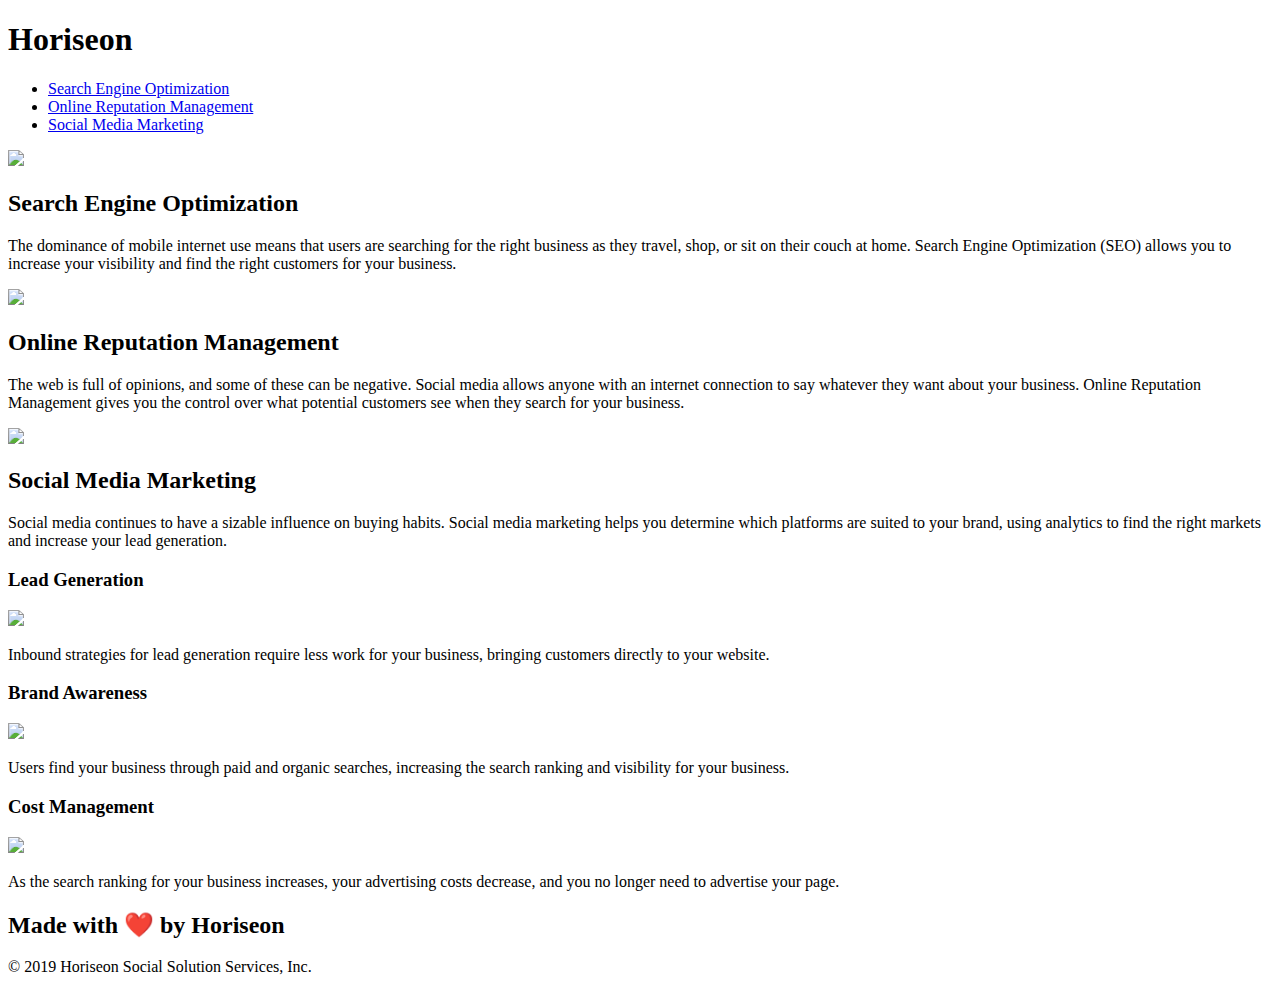
==== Develop/index.html @ ab8a2c5f "added comments to index" ====
<!DOCTYPE html>
<html lang="en-us">

<head>
    <meta charset="UTF-8" />
    <link rel="stylesheet" href="./assets/css/style.css">
    <title>Horiseon</title>
</head>

<!-- navigation tags -->
<body>
    <div class="header">
        <h1>Hori<span class="seo">seo</span>n</h1>
        <div>
            <ul>
                <li>
                    <a href="#search-engine-optimization">Search Engine Optimization</a>
                </li>
                <li>
                    <a href="#online-reputation-management">Online Reputation Management</a>
                </li>
                <li>
                    <a href="#social-media-marketing">Social Media Marketing</a>
                </li>
            </ul>
        </div>
    </div>

<!-- hero/jumbotron -->
    <div class="hero"></div>

<!-- content start -->    
    <div class="content">
        <div id="search-engine-optimization" class="search-engine-optimization">
            <img src="./assets/images/search-engine-optimization.jpg" class="float-left" />
            <h2>Search Engine Optimization</h2>
            <p>
                The dominance of mobile internet use means that users are searching for the right business as they travel, shop, or sit on their couch at home. Search Engine Optimization (SEO) allows you to increase your visibility and find the right customers for your business.
            </p>
        </div>
        <div id="online-reputation-management" class="online-reputation-management">
            <img src="./assets/images/online-reputation-management.jpg" class="float-right" />
            <h2>Online Reputation Management</h2>
            <p>
                The web is full of opinions, and some of these can be negative. Social media allows anyone with an internet connection to say whatever they want about your business. Online Reputation Management gives you the control over what potential customers see when they search for your business.
            </p>
        </div>
        <div id="social-media-marketing" class="social-media-marketing">
            <img src="./assets/images/social-media-marketing.jpg" class="float-left" />
            <h2>Social Media Marketing</h2>
            <p>
                Social media continues to have a sizable influence on buying habits. Social media marketing helps you determine which platforms are suited to your brand, using analytics to find the right markets and increase your lead generation.
            </p>
        </div>
    </div>
<!-- content end -->    

<!-- benefits start -->
    <div class="benefits">
        <div class="benefit-lead">
            <h3>Lead Generation</h3>
            <img src="./assets/images/lead-generation.png" />
            <p>
                Inbound strategies for lead generation require less work for your business, bringing customers directly to your website.
            </p>
        </div>
        <div class="benefit-brand">
            <h3>Brand Awareness</h3>
            <img src="./assets/images/brand-awareness.png" />
            <p>
                Users find your business through paid and organic searches, increasing the search ranking and visibility for your business.
            </p>
        </div>
        <div class="benefit-cost">
            <h3>Cost Management</h3>
            <img src="./assets/images/cost-management.png"></img>
            <p>
                As the search ranking for your business increases, your advertising costs decrease, and you no longer need to advertise your page.
            </p>
        </div>
    </div>
<!-- benefits end -->    

<!-- footer start -->
    <div class="footer">
        <h2>Made with ❤️️ by Horiseon</h2>
        <p>
            &copy; 2019 Horiseon Social Solution Services, Inc.
        </p>
    </div>
<!-- footer end -->    
</body>

</html>
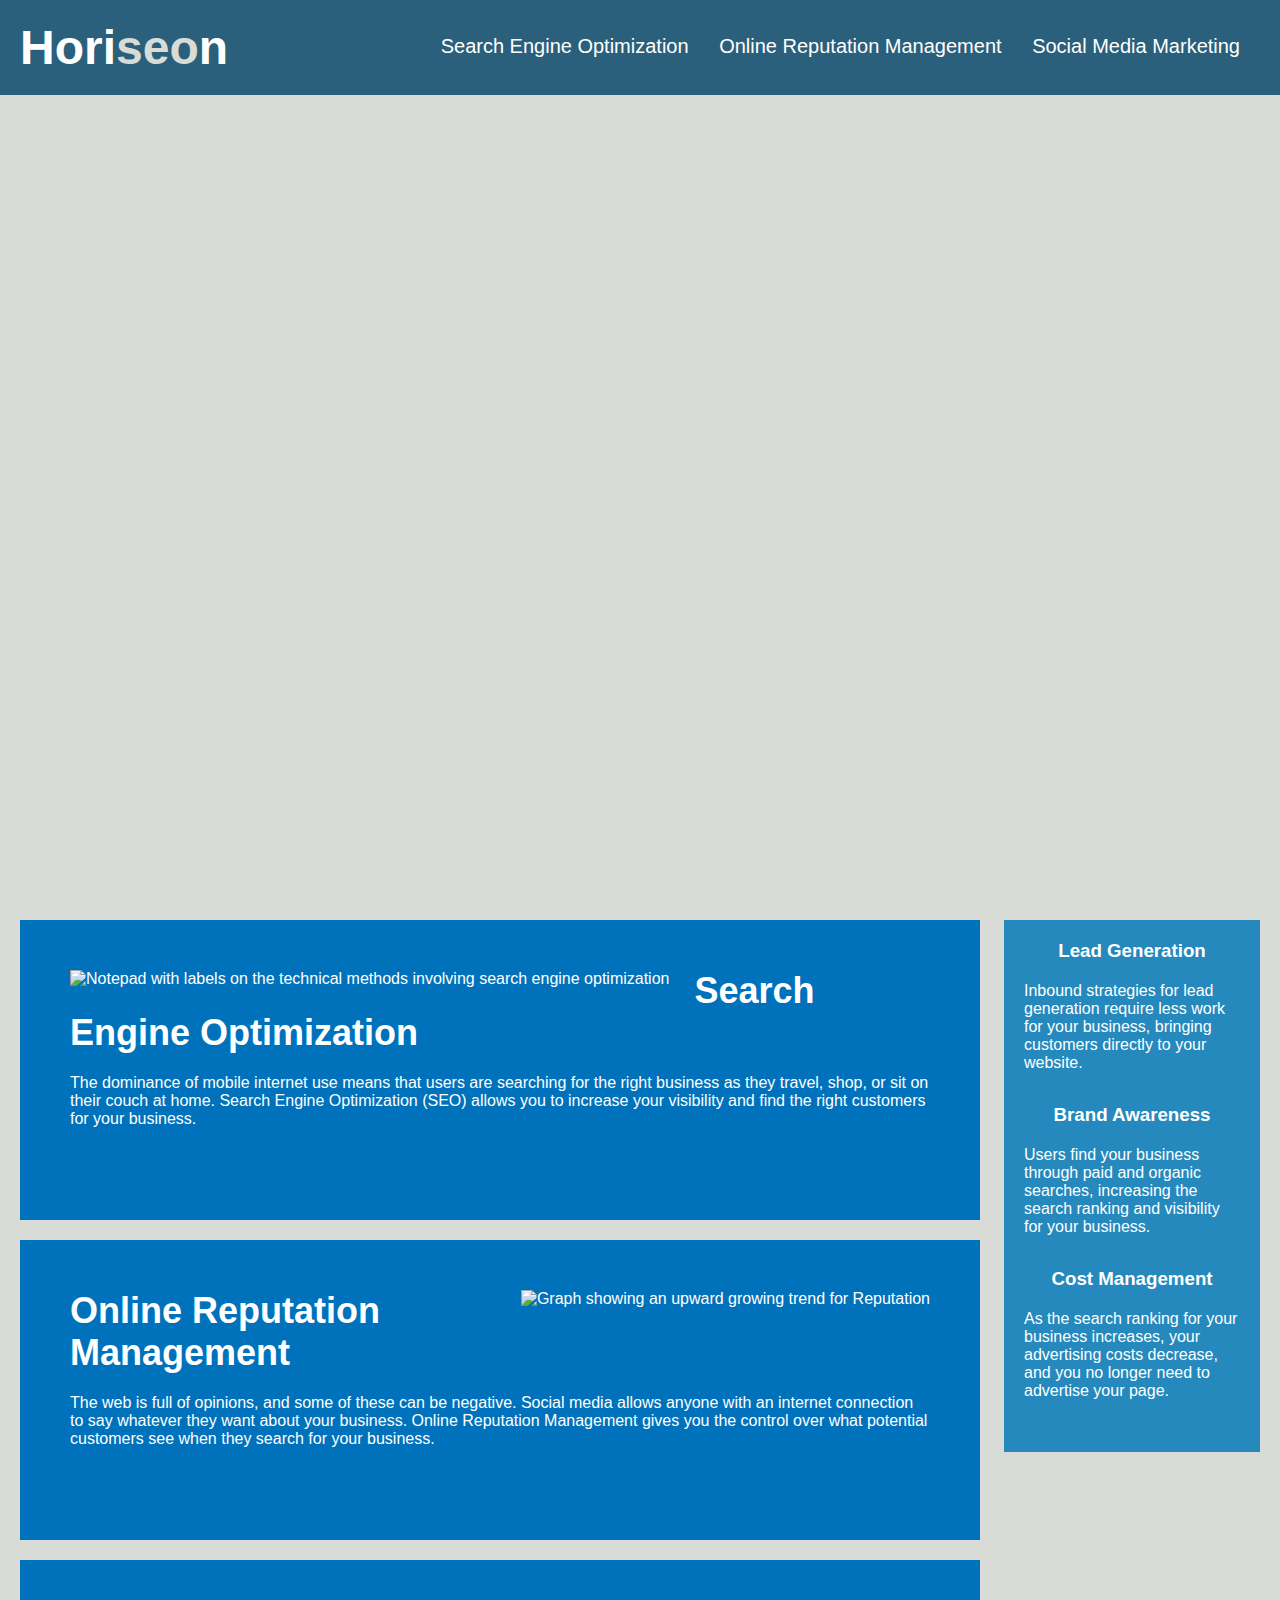
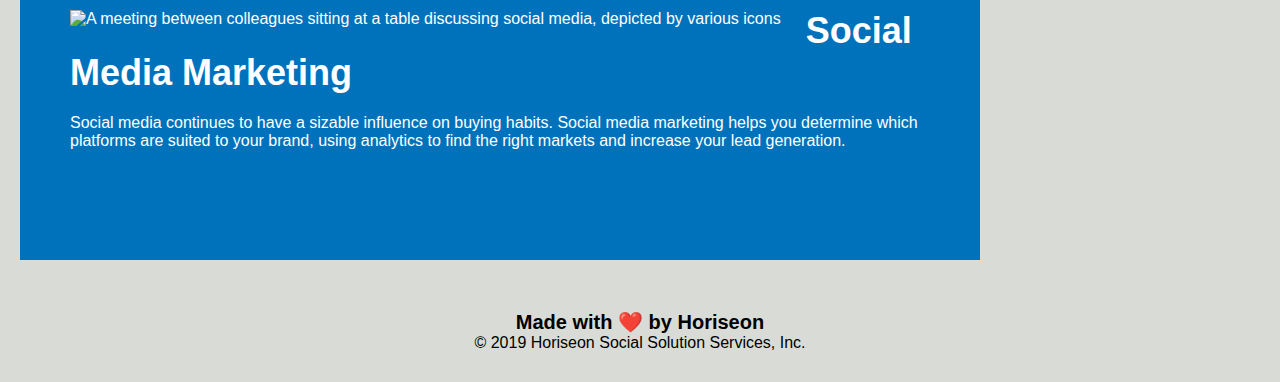
==== commit 2b27a25d: "added comments to styles and alt info" ====
--- a/Develop/index.html
+++ b/Develop/index.html
@@ -4,14 +4,16 @@
 <head>
     <meta charset="UTF-8" />
     <link rel="stylesheet" href="./assets/css/style.css">
-    <title>Horiseon</title>
+    <title>Horiseon - Social Solution Services</title>
 </head>
 
-<!-- navigation tags -->
+<!-- navigation start -->
 <body>
+  <header>  
     <div class="header">
         <h1>Hori<span class="seo">seo</span>n</h1>
         <div>
+          <nav>
             <ul>
                 <li>
                     <a href="#search-engine-optimization">Search Engine Optimization</a>
@@ -24,34 +26,47 @@
                 </li>
             </ul>
         </div>
+      </nav>  
     </div>
+  </header>
+<!-- navigation ends -->  
 
 <!-- hero/jumbotron -->
     <div class="hero"></div>
+<!-- hero/jumbotron end-->    
 
-<!-- content start -->    
+<!-- content start -->
     <div class="content">
+      <article> 
         <div id="search-engine-optimization" class="search-engine-optimization">
-            <img src="./assets/images/search-engine-optimization.jpg" class="float-left" />
+            <img src="./assets/images/search-engine-optimization.jpg" alt="Notepad with labels on the technical methods involving search engine optimization" class="float-left" />
             <h2>Search Engine Optimization</h2>
             <p>
                 The dominance of mobile internet use means that users are searching for the right business as they travel, shop, or sit on their couch at home. Search Engine Optimization (SEO) allows you to increase your visibility and find the right customers for your business.
             </p>
         </div>
+       </article>
+
+       <article> 
         <div id="online-reputation-management" class="online-reputation-management">
-            <img src="./assets/images/online-reputation-management.jpg" class="float-right" />
+            <img src="./assets/images/online-reputation-management.jpg" alt="Graph showing an upward growing trend for Reputation" class="float-right" />
             <h2>Online Reputation Management</h2>
             <p>
                 The web is full of opinions, and some of these can be negative. Social media allows anyone with an internet connection to say whatever they want about your business. Online Reputation Management gives you the control over what potential customers see when they search for your business.
             </p>
         </div>
+      </article>
+
+      <article>
         <div id="social-media-marketing" class="social-media-marketing">
-            <img src="./assets/images/social-media-marketing.jpg" class="float-left" />
+            <img src="./assets/images/social-media-marketing.jpg" alt="A meeting between colleagues sitting at a table discussing social media, depicted by various icons" class="float-left" />
             <h2>Social Media Marketing</h2>
             <p>
                 Social media continues to have a sizable influence on buying habits. Social media marketing helps you determine which platforms are suited to your brand, using analytics to find the right markets and increase your lead generation.
             </p>
         </div>
+      </article> 
+
     </div>
 <!-- content end -->    
 
@@ -59,21 +74,21 @@
     <div class="benefits">
         <div class="benefit-lead">
             <h3>Lead Generation</h3>
-            <img src="./assets/images/lead-generation.png" />
+            <img src="./assets/images/lead-generation.png" alt="" />
             <p>
                 Inbound strategies for lead generation require less work for your business, bringing customers directly to your website.
             </p>
         </div>
         <div class="benefit-brand">
             <h3>Brand Awareness</h3>
-            <img src="./assets/images/brand-awareness.png" />
+            <img src="./assets/images/brand-awareness.png" alt="" />
             <p>
                 Users find your business through paid and organic searches, increasing the search ranking and visibility for your business.
             </p>
         </div>
         <div class="benefit-cost">
             <h3>Cost Management</h3>
-            <img src="./assets/images/cost-management.png"></img>
+            <img src="./assets/images/cost-management.png" alt="" />
             <p>
                 As the search ranking for your business increases, your advertising costs decrease, and you no longer need to advertise your page.
             </p>
@@ -82,12 +97,14 @@
 <!-- benefits end -->    
 
 <!-- footer start -->
+  <footer>
     <div class="footer">
-        <h2>Made with ❤️️ by Horiseon</h2>
+        <h4>Made with ❤️️ by Horiseon</h4>
         <p>
             &copy; 2019 Horiseon Social Solution Services, Inc.
         </p>
     </div>
+  </footer>  
 <!-- footer end -->    
 </body>
 
--- a/Develop/assets/css/style.css
+++ b/Develop/assets/css/style.css
@@ -0,0 +1,211 @@
+* {
+    box-sizing: border-box;
+    padding: 0;
+    margin: 0;
+}
+
+body {
+    background-color: #d9dcd6;
+}
+
+/* Header styles start */
+.header {
+    padding: 20px;
+    font-family: 'Trebuchet MS', 'Lucida Sans Unicode', 'Lucida Grande', 'Lucida Sans', Arial, sans-serif;
+    background-color: #2a607c;
+    color: #ffffff;
+}
+
+.header h1 {
+    display: inline-block;
+    font-size: 48px;
+}
+
+.header h1 .seo {
+    color: #d9dcd6;
+}
+
+.header div {
+    padding-top: 15px;
+    margin-right: 20px;
+    float: right;
+    font-family: 'Gill Sans', 'Gill Sans MT', Calibri, 'Trebuchet MS', sans-serif;
+    font-size: 20px;
+}
+
+.header div ul {
+    list-style-type: none;
+}
+
+.header div ul li {
+    display: inline-block;
+    margin-left: 25px;
+}
+/* Header styles end */
+
+/* Hero style start */
+.hero {
+    height: 800px;
+    width: 100%;
+    margin-bottom: 25px;
+    background-image: url("../images/digital-marketing-meeting.jpg");
+    background-size: cover;
+    background-position: center;
+}
+/* Hero styles end */
+
+/* Content styles start */
+.content {
+    width: 75%;
+    display: inline-block;
+    margin-left: 20px;
+}
+
+.float-left {
+    float: left;
+    margin-right: 25px;
+}
+
+.float-right {
+    float: right;
+    margin-left: 25px;
+}
+
+.search-engine-optimization {
+    margin-bottom: 20px;
+    padding: 50px;
+    height: 300px;
+    font-family: 'Gill Sans', 'Gill Sans MT', Calibri, 'Trebuchet MS', sans-serif;
+    background-color: #0072bb;
+    color: #ffffff;
+}
+
+.online-reputation-management {
+    margin-bottom: 20px;
+    padding: 50px;
+    height: 300px;
+    font-family: 'Gill Sans', 'Gill Sans MT', Calibri, 'Trebuchet MS', sans-serif;
+    background-color: #0072bb;
+    color: #ffffff;
+}
+
+.social-media-marketing {
+    margin-bottom: 20px;
+    padding: 50px;
+    height: 300px;
+    font-family: 'Gill Sans', 'Gill Sans MT', Calibri, 'Trebuchet MS', sans-serif;
+    background-color: #0072bb;
+    color: #ffffff;
+}
+
+.search-engine-optimization img {
+    max-height: 200px;
+}
+
+.online-reputation-management img {
+    max-height: 200px;
+}
+
+.social-media-marketing img {
+    max-height: 200px;
+}
+
+.search-engine-optimization h2 {
+    margin-bottom: 20px;
+    font-size: 36px;
+}
+
+.online-reputation-management h2 {
+    margin-bottom: 20px;
+    font-size: 36px;
+}
+
+.social-media-marketing h2 {
+    margin-bottom: 20px;
+    font-size: 36px;
+}
+/* Content styles end */
+
+/* Benefits styles start */
+.benefits {
+    margin-right: 20px;
+    padding: 20px;
+    clear: both;
+    float: right;
+    width: 20%;
+    height: 100%;
+    font-family: 'Gill Sans', 'Gill Sans MT', Calibri, 'Trebuchet MS', sans-serif;
+    background-color: #2589bd;
+}
+
+.benefit-lead {
+    margin-bottom: 32px;
+    color: #ffffff;
+}
+
+.benefit-brand {
+    margin-bottom: 32px;
+    color: #ffffff;
+}
+
+.benefit-cost {
+    margin-bottom: 32px;
+    color: #ffffff;
+}
+
+.benefit-lead h3 {
+    margin-bottom: 10px;
+    text-align: center;
+}
+
+.benefit-brand h3 {
+    margin-bottom: 10px;
+    text-align: center;
+}
+
+.benefit-cost h3 {
+    margin-bottom: 10px;
+    text-align: center;
+}
+
+.benefit-lead img {
+    display: block;
+    margin: 10px auto;
+    max-width: 150px;
+}
+
+.benefit-brand img {
+    display: block;
+    margin: 10px auto;
+    max-width: 150px;
+}
+
+.benefit-cost img {
+    display: block;
+    margin: 10px auto;
+    max-width: 150px;
+}
+/* Benifits styles end */
+
+/* Footer styles start */
+.footer {
+    padding: 30px;
+    clear: both;
+    font-family: 'Trebuchet MS', 'Lucida Sans Unicode', 'Lucida Grande', 'Lucida Sans', Arial, sans-serif;
+    text-align: center;
+}
+
+.footer h4 {
+    font-size: 20px;
+}
+/* Footer styles end */
+
+/* Utilities */
+a {
+    color: #ffffff;
+    text-decoration: none;
+}
+
+p {
+    font-size: 16px;
+}